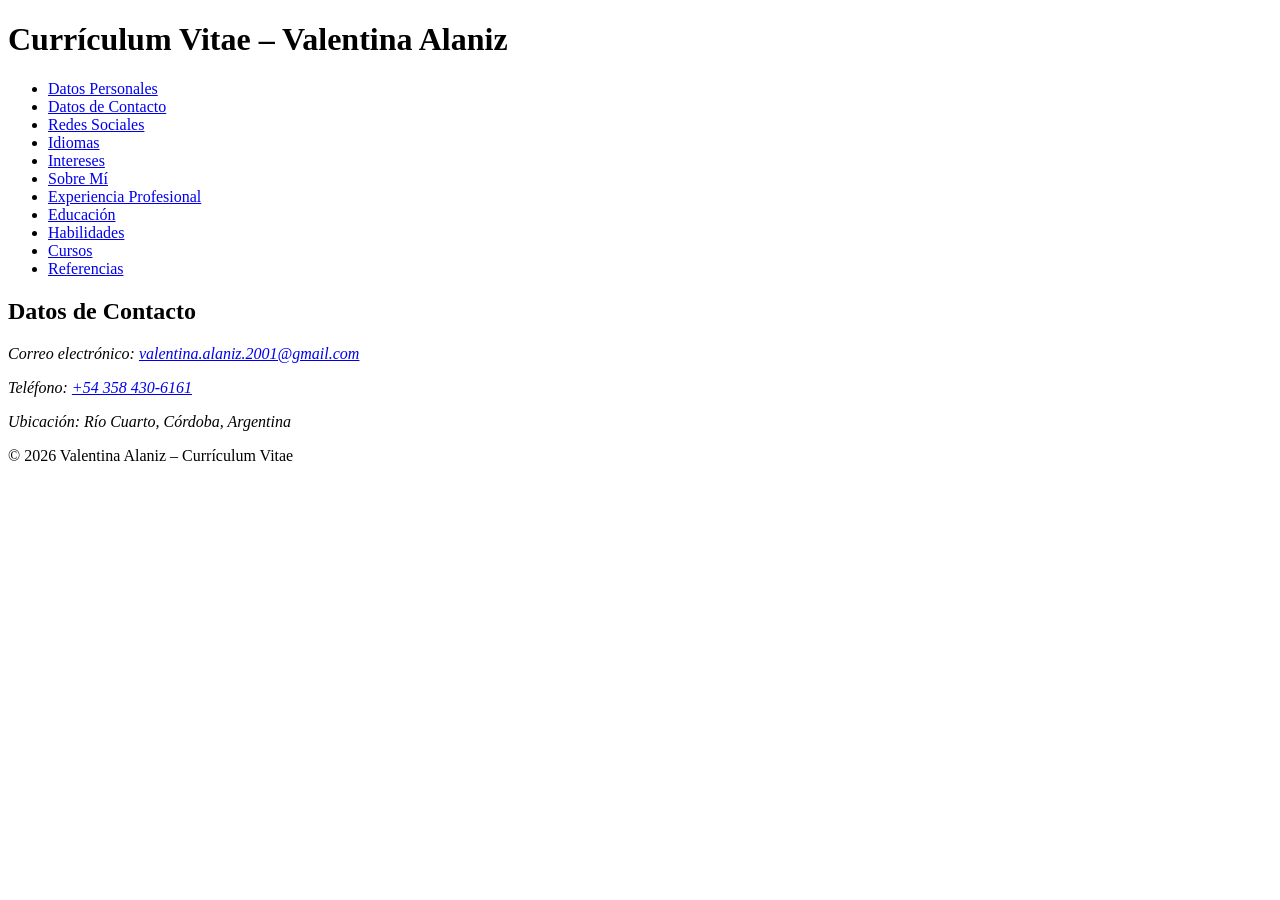
==== contacto.html @ 24a33cb9 "Currículum en HTML sin estilos" ====
<!DOCTYPE html>
<html lang="es">
<head>
  <meta charset="UTF-8">
  <meta name="viewport" content="width=device-width, initial-scale=1.0">
  <title>Datos de Contacto | Currículum de Valentina Alaniz</title>
</head>
<body>
  <header>
    <h1>Currículum Vitae – Valentina Alaniz</h1>
    <nav aria-label="Navegación principal">
      <ul>
        <li><a href="index.html">Datos Personales</a></li>
        <li><a href="contacto.html">Datos de Contacto</a></li>
        <li><a href="redes-sociales.html">Redes Sociales</a></li>
        <li><a href="idiomas.html">Idiomas</a></li>
        <li><a href="intereses.html">Intereses</a></li>
        <li><a href="sobre-mi.html">Sobre Mí</a></li>
        <li><a href="experiencia.html">Experiencia Profesional</a></li>
        <li><a href="educacion.html">Educación</a></li>
        <li><a href="habilidades.html">Habilidades</a></li>
        <li><a href="cursos.html">Cursos</a></li>
        <li><a href="referencias.html">Referencias</a></li>
      </ul>
    </nav>
  </header>

  <main>
    <section>
      <h2>Datos de Contacto</h2>
      <address>
        <p>Correo electrónico: <a href="mailto:valentina.alaniz.2001@gmail.com">valentina.alaniz.2001@gmail.com</a></p>
        <p>Teléfono: <a href="tel:+543584306161">+54 358 430-6161</a></p>
        <p>Ubicación: Río Cuarto, Córdoba, Argentina</p>
      </address>
    </section>
  </main>

  <footer>
    <p>&copy; 2026 Valentina Alaniz – Currículum Vitae</p>
  </footer>
</body>
</html>
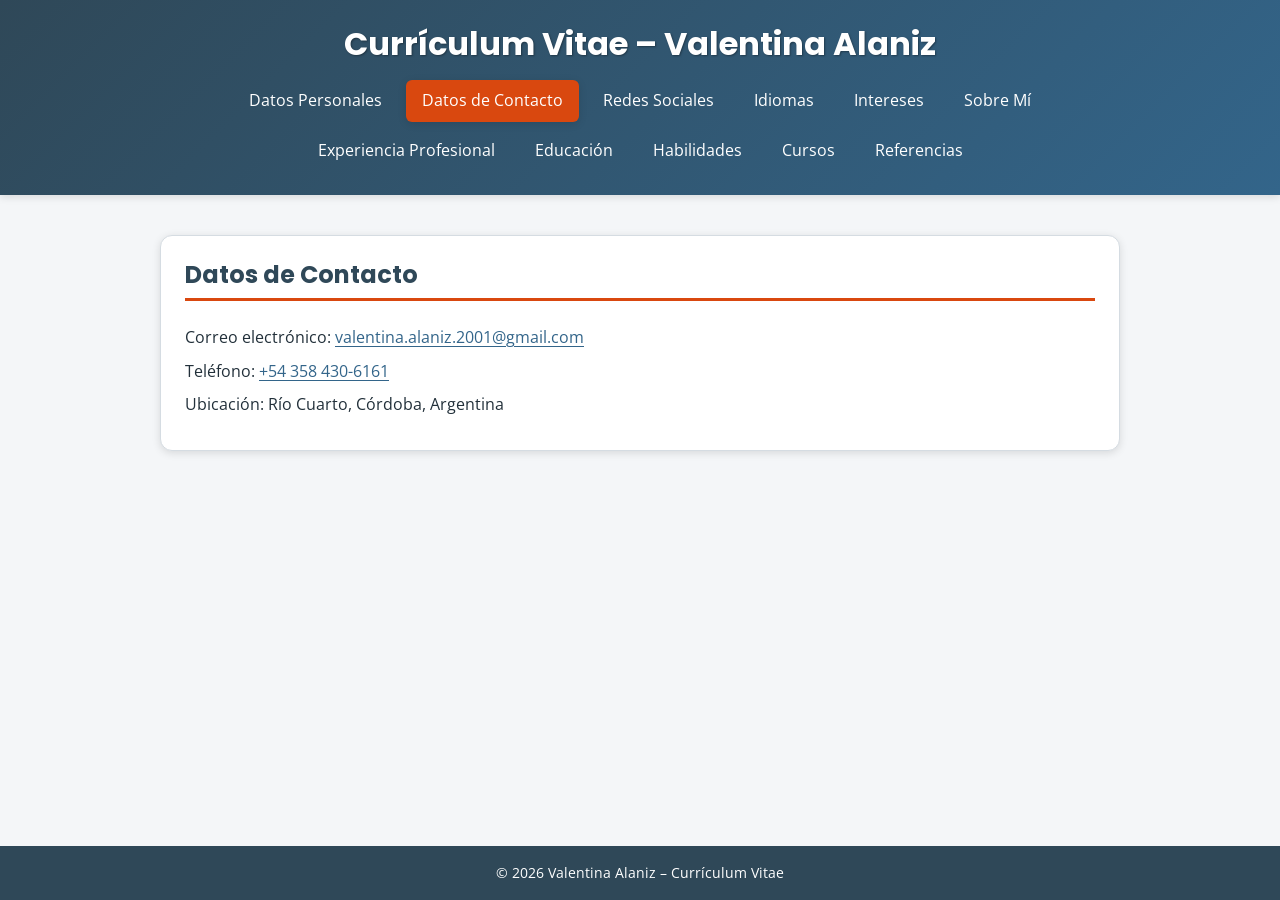
==== commit 9ba20848: "Reto 2: estilos CSS" ====
--- a/contacto.html
+++ b/contacto.html
@@ -4,6 +4,7 @@
   <meta charset="UTF-8">
   <meta name="viewport" content="width=device-width, initial-scale=1.0">
   <title>Datos de Contacto | Currículum de Valentina Alaniz</title>
+  <link rel="stylesheet" href="estilos.css">
 </head>
 <body>
   <header>
@@ -11,7 +12,7 @@
     <nav aria-label="Navegación principal">
       <ul>
         <li><a href="index.html">Datos Personales</a></li>
-        <li><a href="contacto.html">Datos de Contacto</a></li>
+        <li><a href="contacto.html" aria-current="page">Datos de Contacto</a></li>
         <li><a href="redes-sociales.html">Redes Sociales</a></li>
         <li><a href="idiomas.html">Idiomas</a></li>
         <li><a href="intereses.html">Intereses</a></li>
--- a/estilos.css
+++ b/estilos.css
@@ -0,0 +1,387 @@
+@import url("https://fonts.googleapis.com/css2?family=Open+Sans:wght@400;600&family=Poppins:wght@500;600;700&display=swap");
+
+   /*VARIABLES*/
+   :root {
+     /* Colores */
+     --color-primario: #2f4858;
+     --color-secundario: #33658a;
+     --color-activo: #d9480f;
+     --color-desactivo: #66717b;
+     --color-fondo: #f4f6f8;
+     --color-superficie: #ffffff;
+     --color-borde: #d5dce2;
+     --color-fila-hover: #e3ebf1;
+     --color-texto-claro: #ffffff;
+   
+     /* Body */
+     --body-fondo: var(--color-fondo);
+     --body-color-texto: #22303a;
+     --body-fuente: "Open Sans", sans-serif;
+     --body-tamano: 1rem;
+     --body-interlineado: 1.6;
+     --body-margen: 0;
+     --body-padding: 0;
+   
+     /* Textos */
+     --titulo-fuente: "Poppins", sans-serif;
+     --titulo-color: var(--color-primario);
+     --titulo-tamano-1: 2rem;
+     --titulo-tamano-2: 1.5rem;
+     --titulo-tamano-3: 1.2rem;
+     --texto-tamano-chico: 0.875rem;
+   
+     /* Espaciados */
+     --espacio-xs: 0.25rem;
+     --espacio-s: 0.5rem;
+     --espacio-m: 1rem;
+     --espacio-l: 1.5rem;
+     --espacio-xl: 2.5rem;
+     --separacion-menu: 0.5rem;
+   
+     /* Paddings */
+     --padding-caja: 1.5rem;
+     --padding-celda: 0.75rem 1rem;
+   
+     /* Bordes */
+     --borde-ancho: 1px;
+     --borde-ancho-acento: 3px;
+     --borde-estilo: solid;
+     --borde: var(--borde-ancho) var(--borde-estilo) var(--color-borde);
+     --radio-s: 6px;
+     --radio-m: 12px;
+     --radio-circular: 50%;
+   
+     /* Sombras */
+     --sombra-caja: 0 2px 8px rgba(0, 0, 0, 0.12);
+     --sombra-caja-fuerte: 0 6px 18px rgba(0, 0, 0, 0.2);
+     --sombra-imagen: 0 4px 14px rgba(0, 0, 0, 0.3);
+     --sombra-texto: 1px 1px 2px rgba(0, 0, 0, 0.35);
+   
+     /* Otras */
+     --ancho-maximo: 960px;
+     --margen-lateral: max(var(--espacio-m), calc((100% - var(--ancho-maximo)) / 2));
+     --transicion: 0.25s ease;
+   }
+   
+   /*BASE*/
+   *,
+   *::before,
+   *::after {
+     box-sizing: border-box;
+   }
+   
+   body {
+     display: grid;
+     grid-template-rows: auto 1fr auto;
+     min-height: 100vh;
+     margin: var(--body-margen);
+     padding: var(--body-padding);
+     font-family: var(--body-fuente);
+     font-size: var(--body-tamano);
+     line-height: var(--body-interlineado);
+     color: var(--body-color-texto);
+     background-color: var(--body-fondo);
+   }
+   
+   h1,
+   h2,
+   h3 {
+     margin: 0 0 var(--espacio-m);
+     font-family: var(--titulo-fuente);
+     line-height: 1.25;
+     color: var(--titulo-color);
+   }
+   
+   h1 {
+     font-size: var(--titulo-tamano-1);
+   }
+   
+   h2 {
+     font-size: var(--titulo-tamano-2);
+   }
+   
+   h3 {
+     font-size: var(--titulo-tamano-3);
+   }
+   
+   p {
+     margin: 0 0 var(--espacio-m);
+   }
+   
+   strong {
+     color: var(--color-primario);
+   }
+   
+   time {
+     color: var(--color-desactivo);
+   }
+   
+   a:focus-visible {
+     outline: 3px solid var(--color-activo);
+     outline-offset: 2px;
+   }
+   
+   /*ESTRUCTURA */
+   header,
+   main,
+   footer {
+     padding-inline: var(--margen-lateral);
+   }
+   
+   header {
+     padding-block: var(--espacio-l);
+     text-align: center;
+     color: var(--color-texto-claro);
+     background: linear-gradient(135deg, var(--color-primario), var(--color-secundario));
+     box-shadow: var(--sombra-caja);
+   }
+   
+   header h1 {
+     color: var(--color-texto-claro);
+     text-shadow: var(--sombra-texto);
+   }
+   
+   main {
+     padding-block: var(--espacio-xl);
+   }
+   
+   footer {
+     padding-block: var(--espacio-m);
+     font-size: var(--texto-tamano-chico);
+     text-align: center;
+     color: var(--color-texto-claro);
+     background-color: var(--color-primario);
+   }
+   
+   footer p {
+     margin: 0;
+   }
+   
+   /*MENÚ DE NAVEGACIÓN */
+   nav ul {
+     display: flex;
+     flex-wrap: wrap;
+     justify-content: center;
+     gap: var(--separacion-menu);
+     margin: 0;
+     padding: 0;
+     list-style: none;
+   }
+   
+   nav a {
+     display: block;
+     padding: var(--espacio-s) var(--espacio-m);
+     color: var(--color-texto-claro);
+     text-decoration: none;
+     border-radius: var(--radio-s);
+     transition: background-color var(--transicion);
+   }
+   
+   nav a:hover {
+     background-color: rgba(255, 255, 255, 0.18);
+   }
+   
+   nav a[aria-current="page"] {
+     background-color: var(--color-activo);
+     box-shadow: var(--sombra-caja);
+   }
+   
+   nav a:focus-visible {
+     outline-color: var(--color-texto-claro);
+   }
+   
+   /*CONTENIDO:*/
+   main > section {
+     padding: var(--padding-caja);
+     background-color: var(--color-superficie);
+     border: var(--borde);
+     border-radius: var(--radio-m);
+     box-shadow: var(--sombra-caja);
+   }
+   
+   main h2 {
+     padding-bottom: var(--espacio-s);
+     margin-bottom: var(--espacio-l);
+     border-bottom: var(--borde-ancho-acento) var(--borde-estilo) var(--color-activo);
+   }
+   
+   article {
+     margin-top: var(--espacio-l);
+     padding: var(--padding-caja);
+     background-color: var(--color-fondo);
+     border: var(--borde);
+     border-left: 5px solid var(--color-secundario);
+     border-radius: var(--radio-s);
+     box-shadow: var(--sombra-caja);
+     transition: box-shadow var(--transicion);
+   }
+   
+   article:hover {
+     box-shadow: var(--sombra-caja-fuerte);
+   }
+   
+   article h3 {
+     margin-top: 0;
+   }
+   
+   article > :last-child {
+     margin-bottom: 0;
+   }
+   
+   main ul {
+     margin: 0 0 var(--espacio-m);
+     padding-left: var(--espacio-l);
+   }
+   
+   main li {
+     margin-bottom: var(--espacio-s);
+   }
+   
+   main li::marker {
+     color: var(--color-activo);
+   }
+   
+   main a {
+     color: var(--color-secundario);
+     text-underline-offset: 3px;
+     transition: color var(--transicion);
+   }
+   
+   main a:hover {
+     color: var(--color-activo);
+   }
+   
+   address {
+     font-style: normal;
+   }
+   
+   address p {
+     margin: 0 0 var(--espacio-s);
+   }
+   
+   /*DATOS PERSONALES*/
+   figure {
+     margin: 0 0 var(--espacio-l);
+     text-align: center;
+   }
+   
+   figcaption {
+     margin-top: var(--espacio-s);
+     font-family: var(--titulo-fuente);
+     font-weight: 600;
+     color: var(--color-primario);
+   }
+   
+   .foto-perfil {
+     width: 200px;
+     height: 200px;
+     max-width: 100%;
+     object-fit: cover;
+     border: 4px solid var(--color-superficie);
+     border-radius: var(--radio-circular);
+     box-shadow: var(--sombra-imagen);
+   }
+   
+   dl {
+     display: grid;
+     grid-template-columns: max-content 1fr;
+     gap: var(--espacio-s) var(--espacio-l);
+     margin: 0;
+   }
+   
+   dt {
+     font-weight: 600;
+     color: var(--color-primario);
+   }
+   
+   dd {
+     margin: 0;
+   }
+   
+   /* TABLAS*/
+   table {
+     width: 100%;
+     border: var(--borde);
+     border-radius: var(--radio-s);
+     border-collapse: separate;
+     border-spacing: 0;
+     box-shadow: var(--sombra-caja);
+   }
+   
+   caption {
+     caption-side: bottom;
+     padding-top: var(--espacio-s);
+     font-size: var(--texto-tamano-chico);
+     text-align: left;
+     color: var(--color-desactivo);
+   }
+   
+   th,
+   td {
+     padding: var(--padding-celda);
+     text-align: left;
+     border-bottom: var(--borde);
+   }
+   
+   thead th {
+     font-family: var(--titulo-fuente);
+     color: var(--color-texto-claro);
+     background-color: var(--color-primario);
+     border-bottom: none;
+   }
+   
+   thead th:first-child {
+     border-top-left-radius: var(--radio-s);
+   }
+   
+   thead th:last-child {
+     border-top-right-radius: var(--radio-s);
+   }
+   
+   tbody th {
+     font-weight: 600;
+     color: var(--color-primario);
+   }
+   
+   tbody tr:nth-child(even) {
+     background-color: var(--color-fondo);
+   }
+   
+   tbody tr:hover {
+     background-color: var(--color-fila-hover);
+   }
+   
+   tbody tr:last-child th,
+   tbody tr:last-child td {
+     border-bottom: none;
+   }
+   
+   tbody tr:last-child > :first-child {
+     border-bottom-left-radius: var(--radio-s);
+   }
+   
+   tbody tr:last-child > :last-child {
+     border-bottom-right-radius: var(--radio-s);
+   }
+   
+   /*PANTALLAS CHICAS*/
+   @media (max-width: 600px) {
+     header h1 {
+       font-size: 1.5rem;
+     }
+   
+     dl {
+       grid-template-columns: 1fr;
+       gap: var(--espacio-xs);
+     }
+   
+     dd {
+       margin-bottom: var(--espacio-s);
+     }
+   
+     th,
+     td {
+       padding: var(--espacio-s);
+       font-size: var(--texto-tamano-chico);
+     }
+   }
